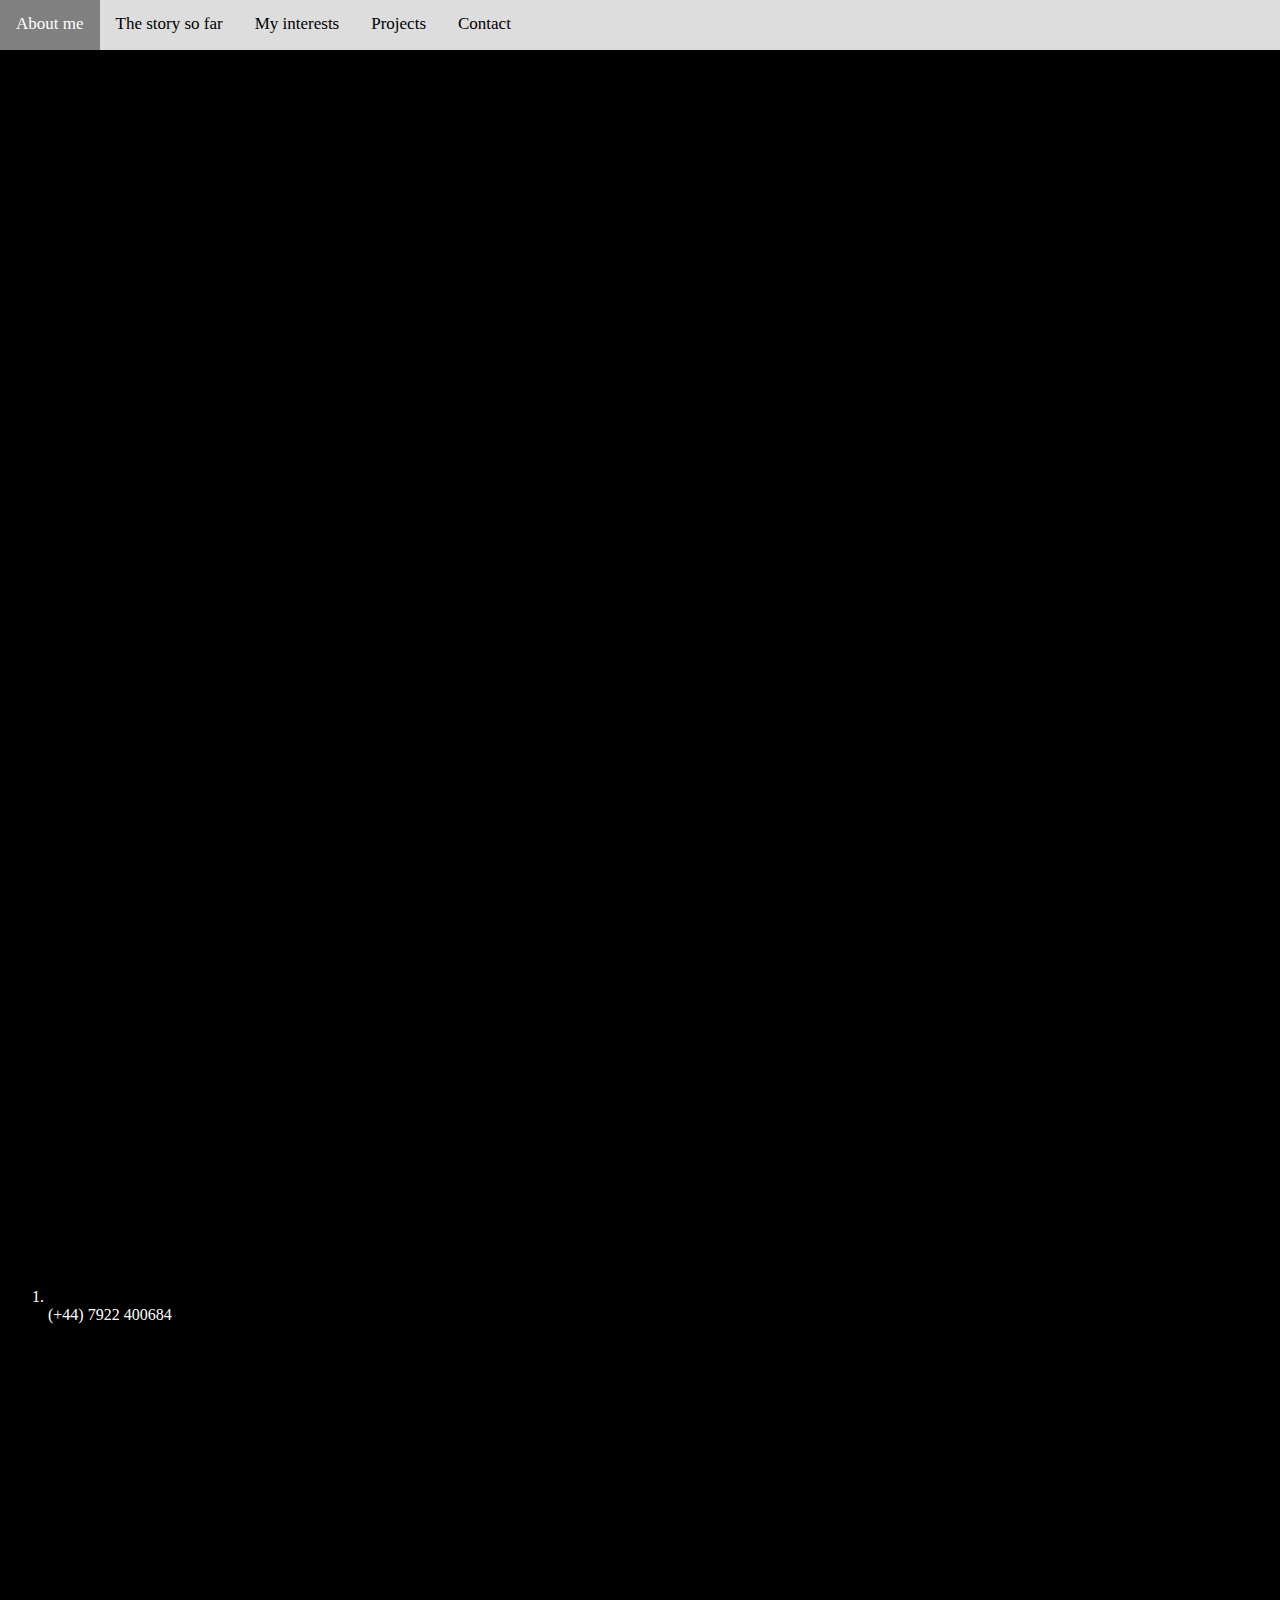
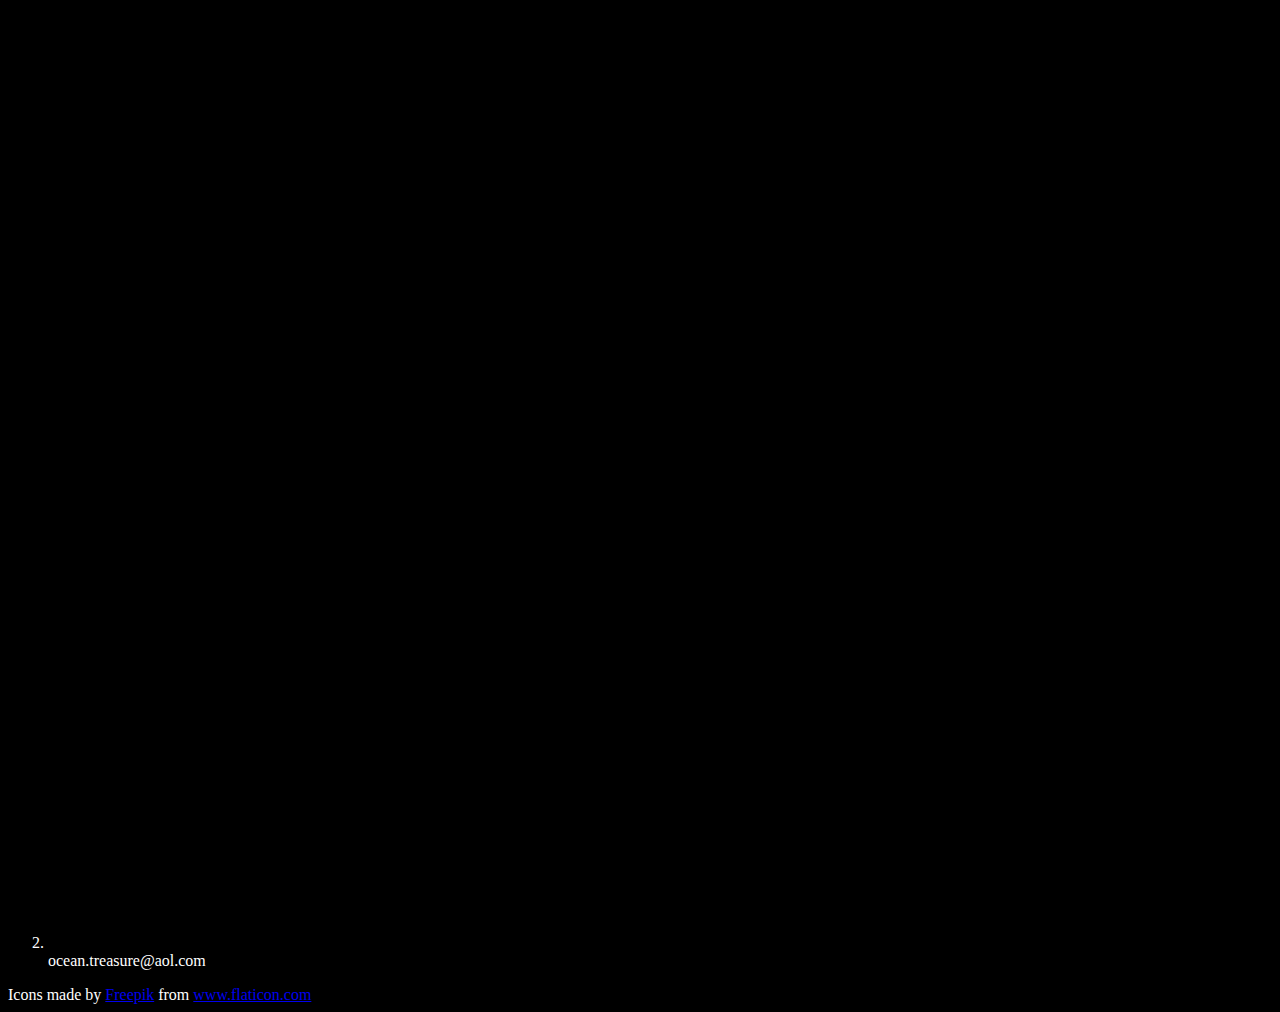
==== contact.html @ bf1d269c "contact" ====
<link rel="stylesheet" href="style.css">
<div class="topnav" id = "topnav">
    <a href="index.html">About me</a>
    <a href="Callum_Rankine_CV.pdf">The story so far</a>
    <a href="interests.html">My interests</a>
    <a href="projects.html">Projects</a>
    <a href="contact.html">Contact</a>
</div><br><br><br>
<body>
    <ol>
    <li>
    <svg version="1.1" id="Capa_1" xmlns="http://www.w3.org/2000/svg" xmlns:xlink="http://www.w3.org/1999/xlink" x="0px" y="0px"
    viewBox="0 0 482.6 482.6" style="enable-background:new 0 0 482.6 482.6;" xml:space="preserve">
<g>
   <path d="M98.339,320.8c47.6,56.9,104.9,101.7,170.3,133.4c24.9,11.8,58.2,25.8,95.3,28.2c2.3,0.1,4.5,0.2,6.8,0.2
       c24.9,0,44.9-8.6,61.2-26.3c0.1-0.1,0.3-0.3,0.4-0.5c5.8-7,12.4-13.3,19.3-20c4.7-4.5,9.5-9.2,14.1-14
       c21.3-22.2,21.3-50.4-0.2-71.9l-60.1-60.1c-10.2-10.6-22.4-16.2-35.2-16.2c-12.8,0-25.1,5.6-35.6,16.1l-35.8,35.8
       c-3.3-1.9-6.7-3.6-9.9-5.2c-4-2-7.7-3.9-11-6c-32.6-20.7-62.2-47.7-90.5-82.4c-14.3-18.1-23.9-33.3-30.6-48.8
       c9.4-8.5,18.2-17.4,26.7-26.1c3-3.1,6.1-6.2,9.2-9.3c10.8-10.8,16.6-23.3,16.6-36s-5.7-25.2-16.6-36l-29.8-29.8
       c-3.5-3.5-6.8-6.9-10.2-10.4c-6.6-6.8-13.5-13.8-20.3-20.1c-10.3-10.1-22.4-15.4-35.2-15.4c-12.7,0-24.9,5.3-35.6,15.5l-37.4,37.4
       c-13.6,13.6-21.3,30.1-22.9,49.2c-1.9,23.9,2.5,49.3,13.9,80C32.739,229.6,59.139,273.7,98.339,320.8z M25.739,104.2
       c1.2-13.3,6.3-24.4,15.9-34l37.2-37.2c5.8-5.6,12.2-8.5,18.4-8.5c6.1,0,12.3,2.9,18,8.7c6.7,6.2,13,12.7,19.8,19.6
       c3.4,3.5,6.9,7,10.4,10.6l29.8,29.8c6.2,6.2,9.4,12.5,9.4,18.7s-3.2,12.5-9.4,18.7c-3.1,3.1-6.2,6.3-9.3,9.4
       c-9.3,9.4-18,18.3-27.6,26.8c-0.2,0.2-0.3,0.3-0.5,0.5c-8.3,8.3-7,16.2-5,22.2c0.1,0.3,0.2,0.5,0.3,0.8
       c7.7,18.5,18.4,36.1,35.1,57.1c30,37,61.6,65.7,96.4,87.8c4.3,2.8,8.9,5,13.2,7.2c4,2,7.7,3.9,11,6c0.4,0.2,0.7,0.4,1.1,0.6
       c3.3,1.7,6.5,2.5,9.7,2.5c8,0,13.2-5.1,14.9-6.8l37.4-37.4c5.8-5.8,12.1-8.9,18.3-8.9c7.6,0,13.8,4.7,17.7,8.9l60.3,60.2
       c12,12,11.9,25-0.3,37.7c-4.2,4.5-8.6,8.8-13.3,13.3c-7,6.8-14.3,13.8-20.9,21.7c-11.5,12.4-25.2,18.2-42.9,18.2
       c-1.7,0-3.5-0.1-5.2-0.2c-32.8-2.1-63.3-14.9-86.2-25.8c-62.2-30.1-116.8-72.8-162.1-127c-37.3-44.9-62.4-86.7-79-131.5
       C28.039,146.4,24.139,124.3,25.739,104.2z"/>
</g>
<g>
</g>
<g>
</g>
<g>
</g>
<g>
</g>
<g>
</g>
<g>
</g>
<g>
</g>
<g>
</g>
<g>
</g>
<g>
</g>
<g>
</g>
<g>
</g>
<g>
</g>
<g>
</g>
<g>
</g>
</svg> (+44) 7922 400684</li>
<li><svg version="1.1" id="Capa_1" xmlns="http://www.w3.org/2000/svg" xmlns:xlink="http://www.w3.org/1999/xlink" x="0px" y="0px"
    viewBox="0 0 512 512" style="enable-background:new 0 0 512 512;" xml:space="preserve">
<g>
   <g>
       <path d="M467,61H45C20.218,61,0,81.196,0,106v300c0,24.72,20.128,45,45,45h422c24.72,0,45-20.128,45-45V106
           C512,81.28,491.872,61,467,61z M460.786,91L256.954,294.833L51.359,91H460.786z M30,399.788V112.069l144.479,143.24L30,399.788z
            M51.213,421l144.57-144.57l50.657,50.222c5.864,5.814,15.327,5.795,21.167-0.046L317,277.213L460.787,421H51.213z M482,399.787
           L338.213,256L482,112.212V399.787z"/>
   </g>
</g>
<g>
</g>
<g>
</g>
<g>
</g>
<g>
</g>
<g>
</g>
<g>
</g>
<g>
</g>
<g>
</g>
<g>
</g>
<g>
</g>
<g>
</g>
<g>
</g>
<g>
</g>
<g>
</g>
<g>
</g>
</svg>
ocean.treasure@aol.com</li>
</ol>
<div>Icons made by <a href="https://www.freepik.com" title="Freepik">Freepik</a> from <a href="https://www.flaticon.com/" title="Flaticon">www.flaticon.com</a></div>
</body>
---- style.css ----
/* body {
      background-image: url('https://futureproof-public-documents.s3.eu-west-2.amazonaws.com/fp_logo_on_stars.png');
      background-repeat: no-repeat;
      background-size: cover;
    }   */

   body {background-color: black; color: white}
    text{font-size: 20px}
    .topnav {
    height: 50;
    width: 100%;
    position: fixed;
    z-index: 1;
    top: 0;
    left: 0;
    background-color: rgb(158, 0, 179);
    overflow-x: hidden;
    transition: 0.5s;
    padding-top: 0px;
    opacity: 1;
    font-family: Cormorant-Garamond;
  }

   /* Style the navigation menu *

/* Hide the links inside the navigation menu (except for logo/home) 
.topnav .myLinks {
  display: block;
}

/* Style navigation menu links */

.topnav a {
  float: left;
  color: #000000;
  text-align: center;
  padding: 14px 16px;
  text-decoration: none;
  font-size: 17px;
}

.topnav a:hover{background: grey; color: white}

/* Style the hamburger menu */
.topnav a.icon {
  background: black;
  display: block;
  position: fixed;
  right: 0;
  top: 0;
}

/* Add a grey background color on mouse-over */
.topnav:hover {
  background-color: #ddd;
  color: black;
}

/* Style the active link (or home/logo) */
.active {
  background-color:white;
  color: white;
} 


.mobile-container {
  max-width: 480px;
  margin: auto;
  background-color: #555;
  height: 500px;
  color: white;
  border-radius: 10px;
}

.topnav {
  overflow: hidden;
  background-color: white;
  position: fixed;
  display: flex;
}
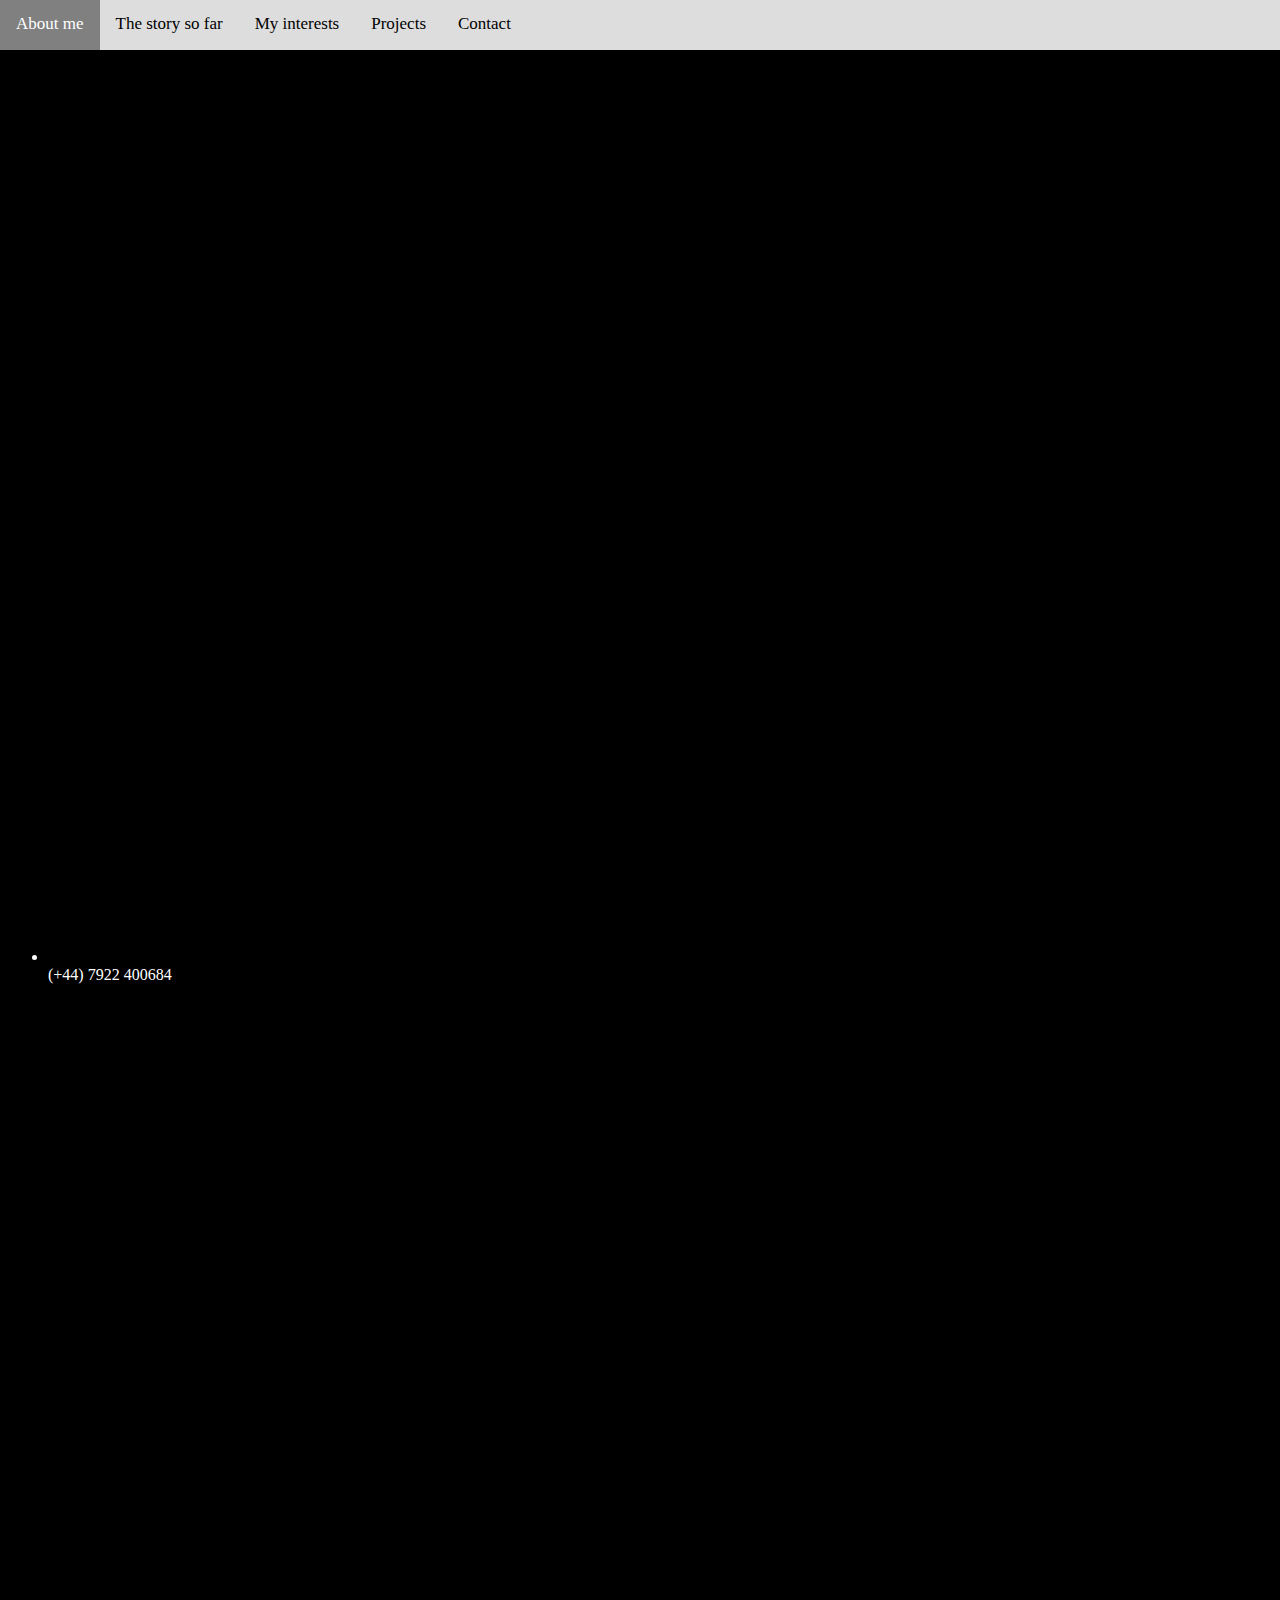
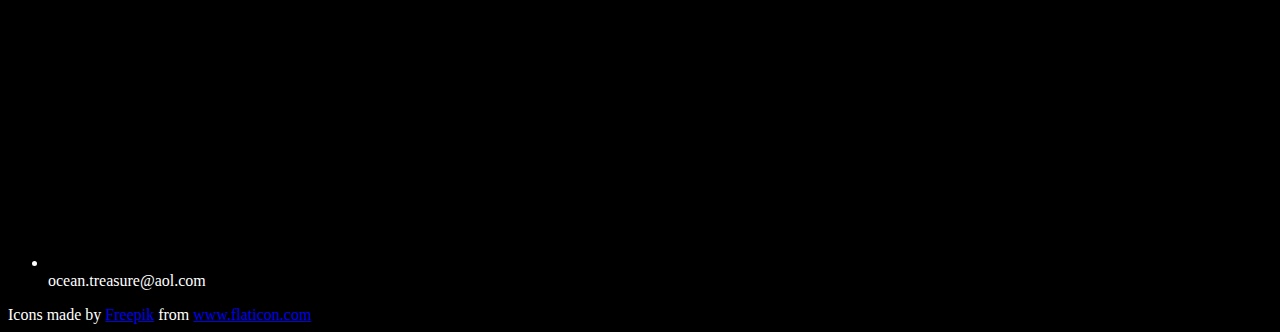
==== commit bab4575a: "fix icons" ====
--- a/contact.html
+++ b/contact.html
@@ -7,9 +7,9 @@
     <a href="contact.html">Contact</a>
 </div><br><br><br>
 <body>
-    <ol>
+    <ul>
     <li>
-    <svg version="1.1" id="Capa_1" xmlns="http://www.w3.org/2000/svg" xmlns:xlink="http://www.w3.org/1999/xlink" x="0px" y="0px"
+        <svg height = 10; width = 10; style = "color: red"; version="1.1" id="Capa_1" xmlns="http://www.w3.org/2000/svg" xmlns:xlink="http://www.w3.org/1999/xlink" x="0px" y="0px"
     viewBox="0 0 482.6 482.6" style="enable-background:new 0 0 482.6 482.6;" xml:space="preserve">
 <g>
    <path d="M98.339,320.8c47.6,56.9,104.9,101.7,170.3,133.4c24.9,11.8,58.2,25.8,95.3,28.2c2.3,0.1,4.5,0.2,6.8,0.2
@@ -59,7 +59,7 @@
 <g>
 </g>
 </svg> (+44) 7922 400684</li>
-<li><svg version="1.1" id="Capa_1" xmlns="http://www.w3.org/2000/svg" xmlns:xlink="http://www.w3.org/1999/xlink" x="0px" y="0px"
+<li><svg height = 10; width = 10; style = "color: red"; version="1.1" id="Capa_1" xmlns="http://www.w3.org/2000/svg" xmlns:xlink="http://www.w3.org/1999/xlink" x="0px" y="0px"
     viewBox="0 0 512 512" style="enable-background:new 0 0 512 512;" xml:space="preserve">
 <g>
    <g>
@@ -101,6 +101,6 @@
 </g>
 </svg>
 ocean.treasure@aol.com</li>
-</ol>
+</ul>
 <div>Icons made by <a href="https://www.freepik.com" title="Freepik">Freepik</a> from <a href="https://www.flaticon.com/" title="Flaticon">www.flaticon.com</a></div>
 </body>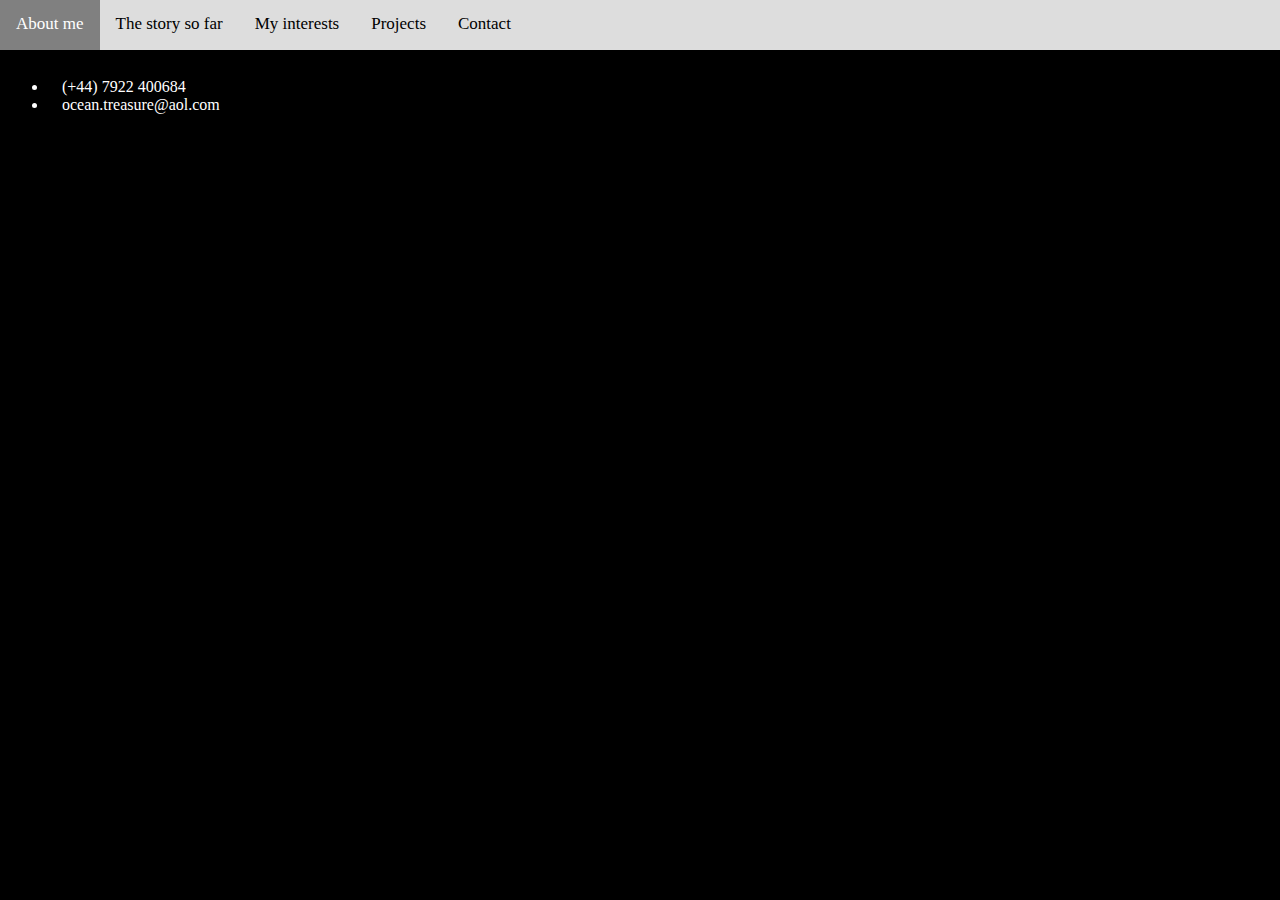
==== commit 6fbb80f7: "fix icons (again)" ====
--- a/contact.html
+++ b/contact.html
@@ -9,98 +9,8 @@
 <body>
     <ul>
     <li>
-        <svg height = 10; width = 10; style = "color: red"; version="1.1" id="Capa_1" xmlns="http://www.w3.org/2000/svg" xmlns:xlink="http://www.w3.org/1999/xlink" x="0px" y="0px"
-    viewBox="0 0 482.6 482.6" style="enable-background:new 0 0 482.6 482.6;" xml:space="preserve">
-<g>
-   <path d="M98.339,320.8c47.6,56.9,104.9,101.7,170.3,133.4c24.9,11.8,58.2,25.8,95.3,28.2c2.3,0.1,4.5,0.2,6.8,0.2
-       c24.9,0,44.9-8.6,61.2-26.3c0.1-0.1,0.3-0.3,0.4-0.5c5.8-7,12.4-13.3,19.3-20c4.7-4.5,9.5-9.2,14.1-14
-       c21.3-22.2,21.3-50.4-0.2-71.9l-60.1-60.1c-10.2-10.6-22.4-16.2-35.2-16.2c-12.8,0-25.1,5.6-35.6,16.1l-35.8,35.8
-       c-3.3-1.9-6.7-3.6-9.9-5.2c-4-2-7.7-3.9-11-6c-32.6-20.7-62.2-47.7-90.5-82.4c-14.3-18.1-23.9-33.3-30.6-48.8
-       c9.4-8.5,18.2-17.4,26.7-26.1c3-3.1,6.1-6.2,9.2-9.3c10.8-10.8,16.6-23.3,16.6-36s-5.7-25.2-16.6-36l-29.8-29.8
-       c-3.5-3.5-6.8-6.9-10.2-10.4c-6.6-6.8-13.5-13.8-20.3-20.1c-10.3-10.1-22.4-15.4-35.2-15.4c-12.7,0-24.9,5.3-35.6,15.5l-37.4,37.4
-       c-13.6,13.6-21.3,30.1-22.9,49.2c-1.9,23.9,2.5,49.3,13.9,80C32.739,229.6,59.139,273.7,98.339,320.8z M25.739,104.2
-       c1.2-13.3,6.3-24.4,15.9-34l37.2-37.2c5.8-5.6,12.2-8.5,18.4-8.5c6.1,0,12.3,2.9,18,8.7c6.7,6.2,13,12.7,19.8,19.6
-       c3.4,3.5,6.9,7,10.4,10.6l29.8,29.8c6.2,6.2,9.4,12.5,9.4,18.7s-3.2,12.5-9.4,18.7c-3.1,3.1-6.2,6.3-9.3,9.4
-       c-9.3,9.4-18,18.3-27.6,26.8c-0.2,0.2-0.3,0.3-0.5,0.5c-8.3,8.3-7,16.2-5,22.2c0.1,0.3,0.2,0.5,0.3,0.8
-       c7.7,18.5,18.4,36.1,35.1,57.1c30,37,61.6,65.7,96.4,87.8c4.3,2.8,8.9,5,13.2,7.2c4,2,7.7,3.9,11,6c0.4,0.2,0.7,0.4,1.1,0.6
-       c3.3,1.7,6.5,2.5,9.7,2.5c8,0,13.2-5.1,14.9-6.8l37.4-37.4c5.8-5.8,12.1-8.9,18.3-8.9c7.6,0,13.8,4.7,17.7,8.9l60.3,60.2
-       c12,12,11.9,25-0.3,37.7c-4.2,4.5-8.6,8.8-13.3,13.3c-7,6.8-14.3,13.8-20.9,21.7c-11.5,12.4-25.2,18.2-42.9,18.2
-       c-1.7,0-3.5-0.1-5.2-0.2c-32.8-2.1-63.3-14.9-86.2-25.8c-62.2-30.1-116.8-72.8-162.1-127c-37.3-44.9-62.4-86.7-79-131.5
-       C28.039,146.4,24.139,124.3,25.739,104.2z"/>
-</g>
-<g>
-</g>
-<g>
-</g>
-<g>
-</g>
-<g>
-</g>
-<g>
-</g>
-<g>
-</g>
-<g>
-</g>
-<g>
-</g>
-<g>
-</g>
-<g>
-</g>
-<g>
-</g>
-<g>
-</g>
-<g>
-</g>
-<g>
-</g>
-<g>
-</g>
-</svg> (+44) 7922 400684</li>
-<li><svg height = 10; width = 10; style = "color: red"; version="1.1" id="Capa_1" xmlns="http://www.w3.org/2000/svg" xmlns:xlink="http://www.w3.org/1999/xlink" x="0px" y="0px"
-    viewBox="0 0 512 512" style="enable-background:new 0 0 512 512;" xml:space="preserve">
-<g>
-   <g>
-       <path d="M467,61H45C20.218,61,0,81.196,0,106v300c0,24.72,20.128,45,45,45h422c24.72,0,45-20.128,45-45V106
-           C512,81.28,491.872,61,467,61z M460.786,91L256.954,294.833L51.359,91H460.786z M30,399.788V112.069l144.479,143.24L30,399.788z
-            M51.213,421l144.57-144.57l50.657,50.222c5.864,5.814,15.327,5.795,21.167-0.046L317,277.213L460.787,421H51.213z M482,399.787
-           L338.213,256L482,112.212V399.787z"/>
-   </g>
-</g>
-<g>
-</g>
-<g>
-</g>
-<g>
-</g>
-<g>
-</g>
-<g>
-</g>
-<g>
-</g>
-<g>
-</g>
-<g>
-</g>
-<g>
-</g>
-<g>
-</g>
-<g>
-</g>
-<g>
-</g>
-<g>
-</g>
-<g>
-</g>
-<g>
-</g>
-</svg>
+        <img height = 10; width = 10; src = "https://c8.alamy.com/comp/RNJ9EM/phone-symbol-icon-white-simple-outline-isolated-vector-illustration-RNJ9EM.jpg"> (+44) 7922 400684</li>
+<li><img height = 10; width = 10; src = "https://c8.alamy.com/zooms/9/e27e2d831fe64a5a91135a61f494af6a/rkahff.jpg">
 ocean.treasure@aol.com</li>
 </ul>
-<div>Icons made by <a href="https://www.freepik.com" title="Freepik">Freepik</a> from <a href="https://www.flaticon.com/" title="Flaticon">www.flaticon.com</a></div>
 </body>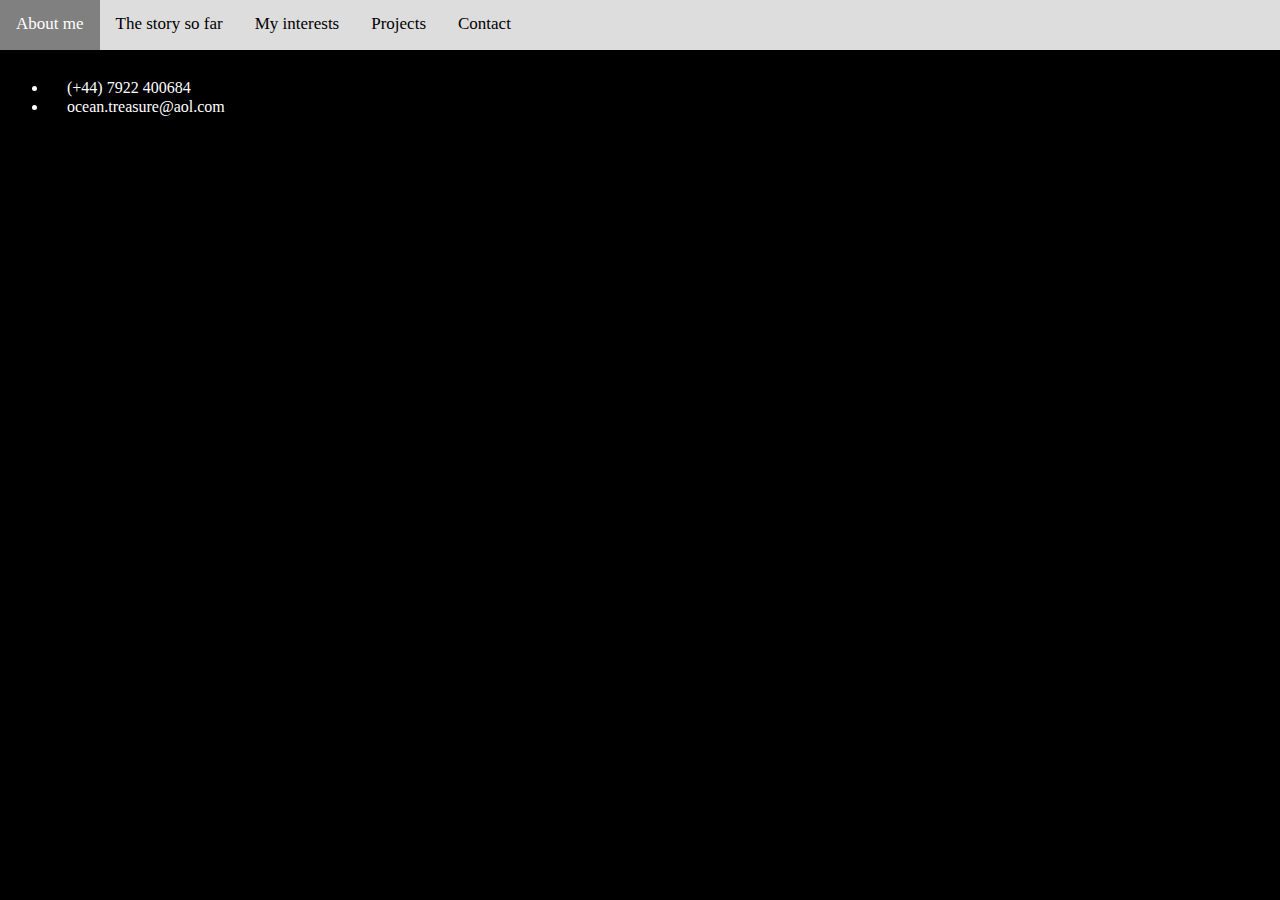
==== commit bf7e98e2: "adjust icon size" ====
--- a/contact.html
+++ b/contact.html
@@ -9,8 +9,8 @@
 <body>
     <ul>
     <li>
-        <img height = 10; width = 10; src = "https://c8.alamy.com/comp/RNJ9EM/phone-symbol-icon-white-simple-outline-isolated-vector-illustration-RNJ9EM.jpg"> (+44) 7922 400684</li>
-<li><img height = 10; width = 10; src = "https://c8.alamy.com/zooms/9/e27e2d831fe64a5a91135a61f494af6a/rkahff.jpg">
+        <img height = 15; width = 15; src = "https://c8.alamy.com/comp/RNJ9EM/phone-symbol-icon-white-simple-outline-isolated-vector-illustration-RNJ9EM.jpg"> (+44) 7922 400684</li>
+<li><img height = 15; width = 15; src = "https://c8.alamy.com/zooms/9/e27e2d831fe64a5a91135a61f494af6a/rkahff.jpg">
 ocean.treasure@aol.com</li>
 </ul>
 </body>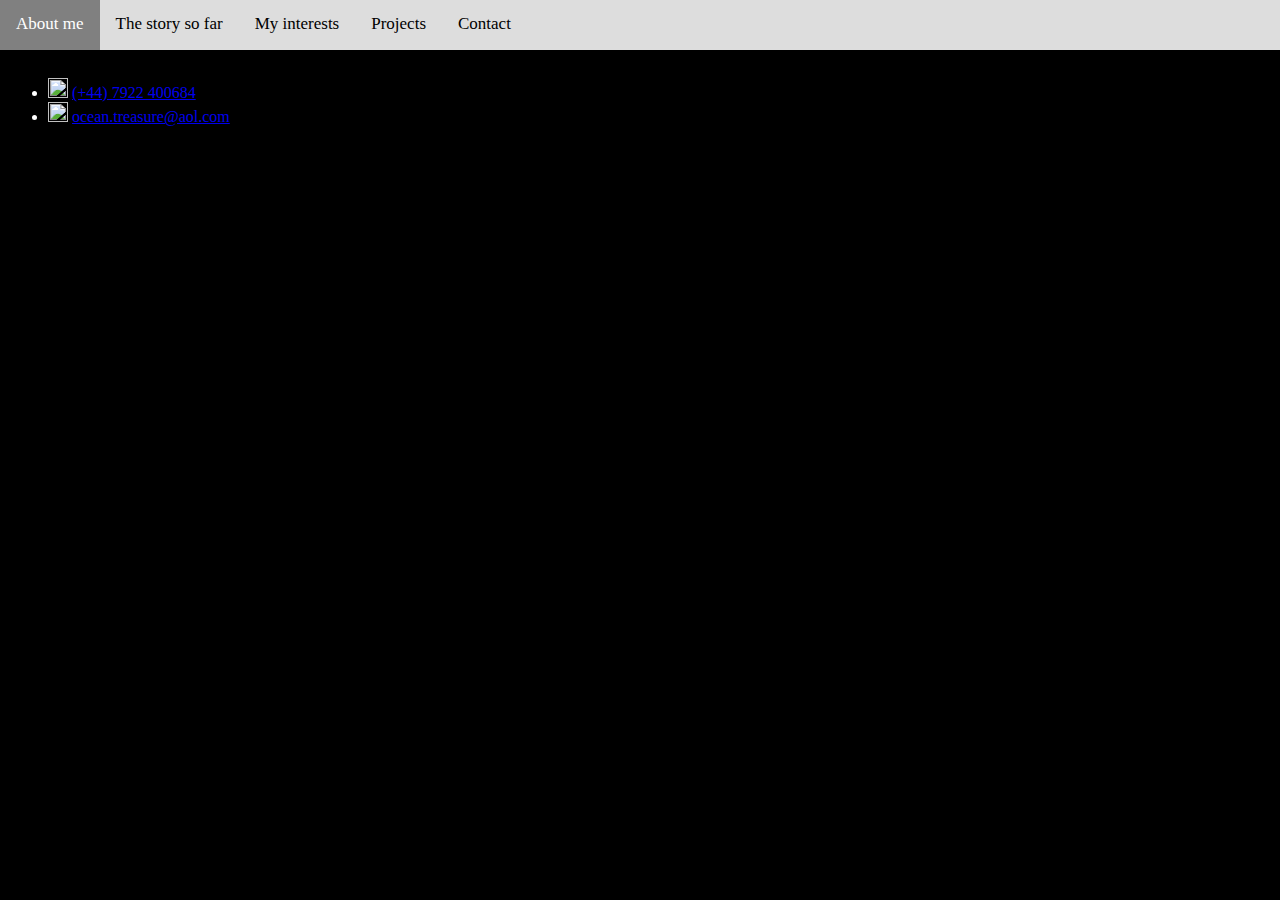
==== commit f4aeca73: "sizing, links" ====
--- a/contact.html
+++ b/contact.html
@@ -1,3 +1,4 @@
+<title>Contact</title>
 <link rel="stylesheet" href="style.css">
 <div class="topnav" id = "topnav">
     <a href="index.html">About me</a>
@@ -9,8 +10,8 @@
 <body>
     <ul>
     <li>
-        <img height = 15; width = 15; src = "https://c8.alamy.com/comp/RNJ9EM/phone-symbol-icon-white-simple-outline-isolated-vector-illustration-RNJ9EM.jpg"> (+44) 7922 400684</li>
-<li><img height = 15; width = 15; src = "https://c8.alamy.com/zooms/9/e27e2d831fe64a5a91135a61f494af6a/rkahff.jpg">
-ocean.treasure@aol.com</li>
+        <img height = 20; width = 20; src = "https://c8.alamy.com/comp/RNJ9EM/phone-symbol-icon-white-simple-outline-isolated-vector-illustration-RNJ9EM.jpg"> <a href = "tel:07922400684">(+44) 7922 400684</a></li>
+<li><img height = 20; width = 20; src = "https://c8.alamy.com/zooms/9/e27e2d831fe64a5a91135a61f494af6a/rkahff.jpg">
+    <a href = "mailto:ocean.treasure@aol.com">ocean.treasure@aol.com</a></li>
 </ul>
 </body>